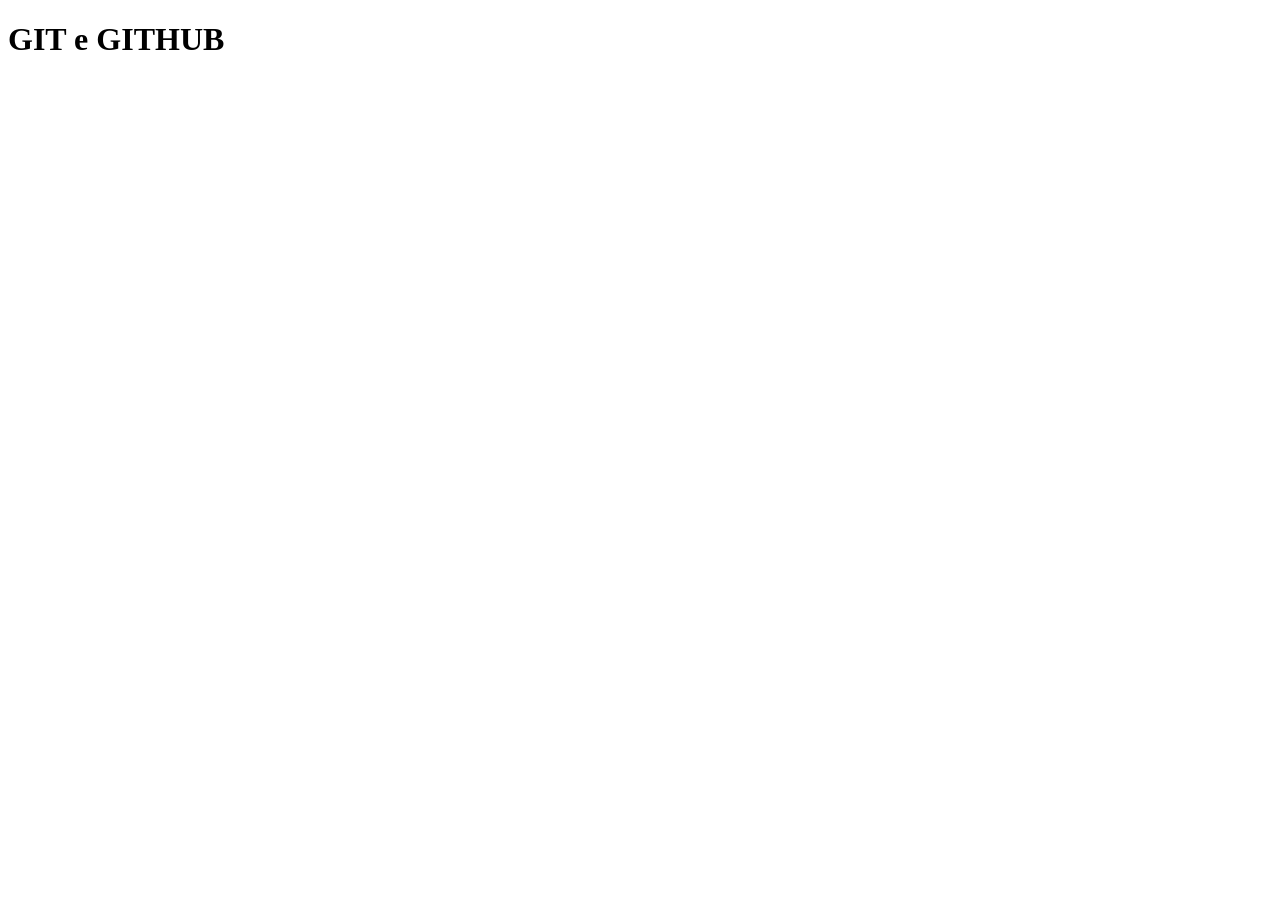
==== index.html @ a764fe9b "estrutura basica do html" ====
<!DOCTYPE html>
<html lang="pt-br">
<head>
    <meta charset="UTF-8">
    <meta name="viewport" content="width=device-width, initial-scale=1.0">
    <title>exemplo de Git e github</title>
</head>
<body>
    <h1>GIT e GITHUB</h1>
</body>
</html>
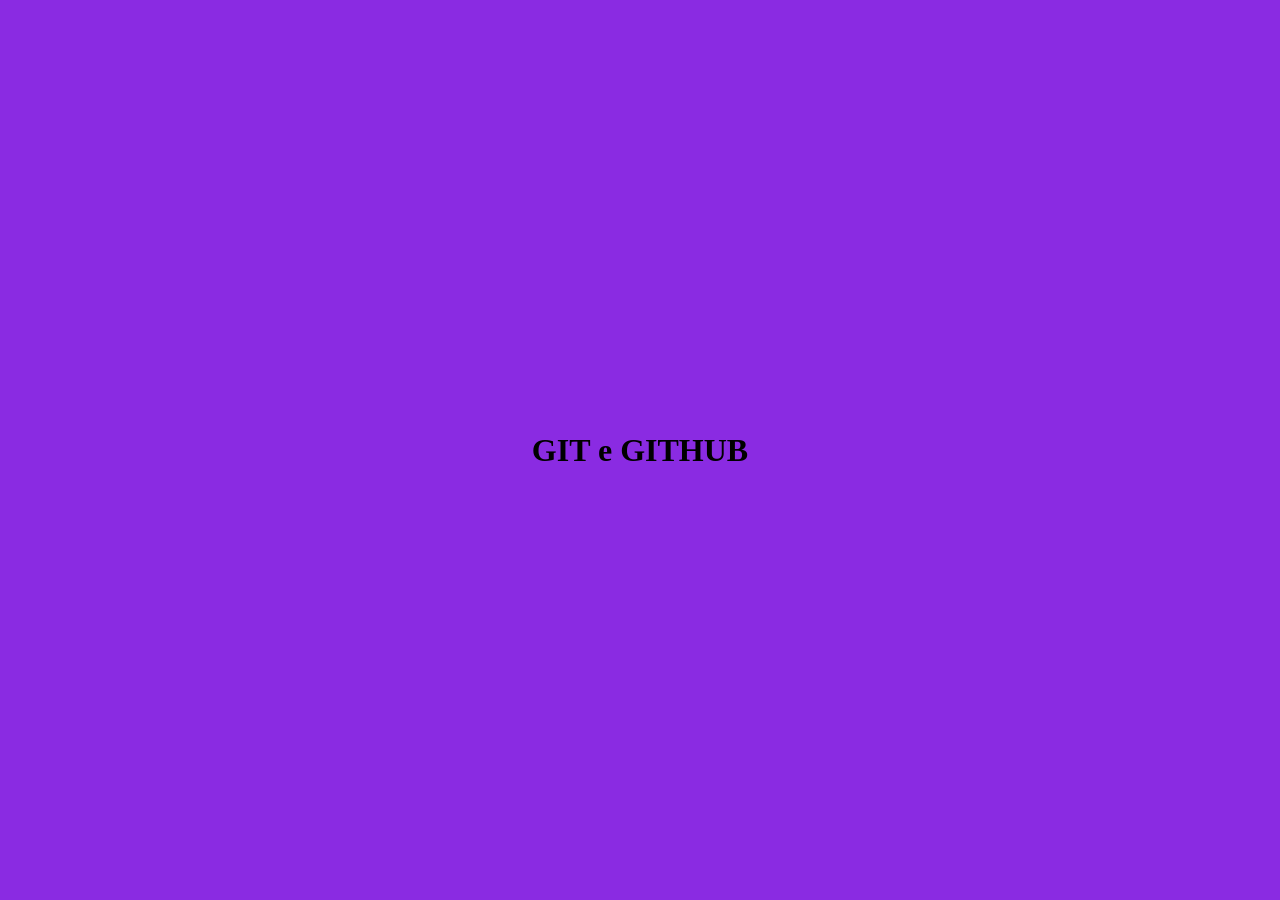
==== commit af42dadd: "texto estilizado" ====
--- a/index.html
+++ b/index.html
@@ -3,6 +3,7 @@
 <head>
     <meta charset="UTF-8">
     <meta name="viewport" content="width=device-width, initial-scale=1.0">
+   <link rel="stylesheet" href="style.css">
     <title>exemplo de Git e github</title>
 </head>
 <body>
--- a/style.css
+++ b/style.css
@@ -0,0 +1,13 @@
+*{
+    padding: 0%;
+    margin: 0%;
+    box-sizing: border-box;
+}
+
+body{
+    display: flex;
+    justify-content: center;
+    align-items: center;
+    background-color: blueviolet;
+    height: 100vh;
+}
